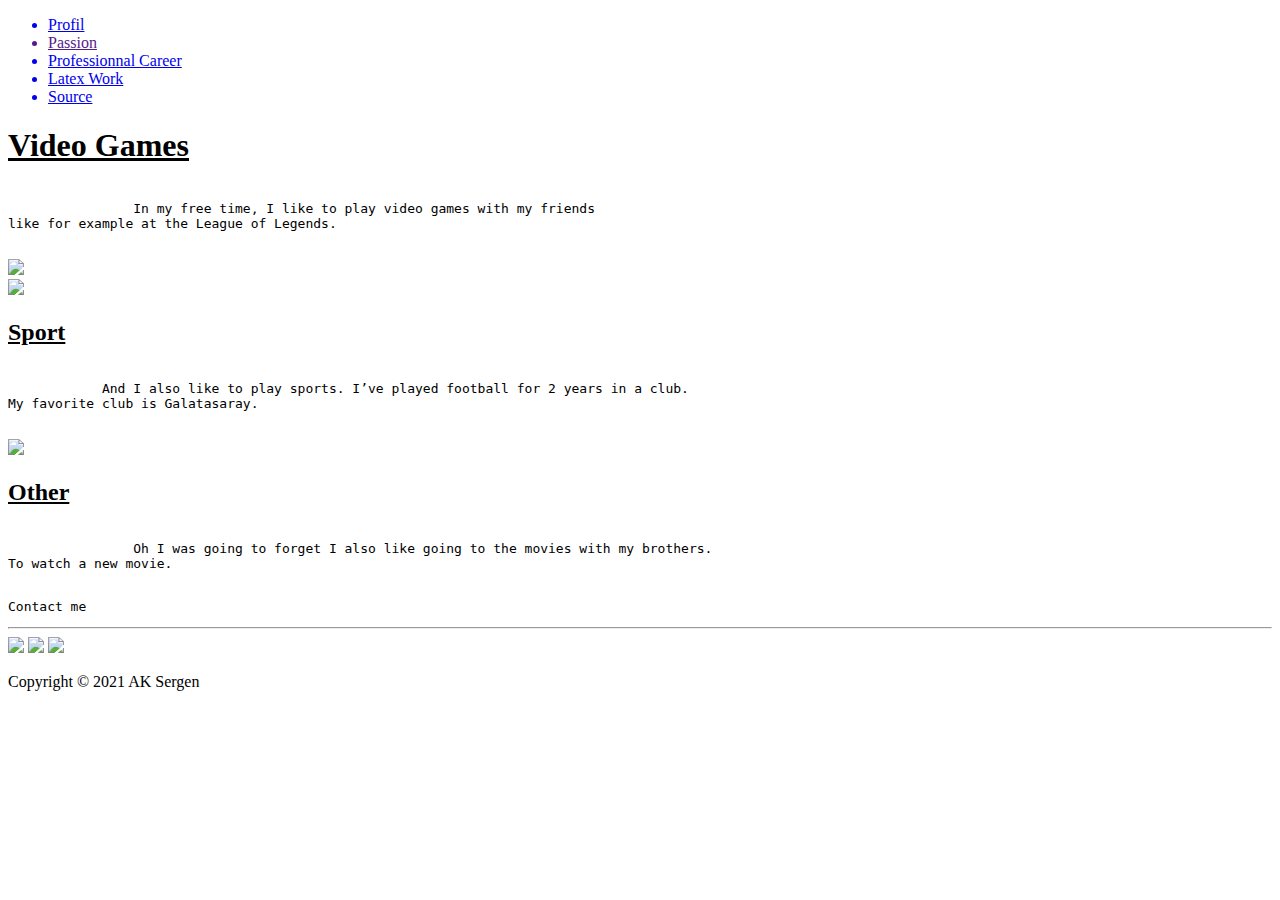
==== page1.html @ 62d92fac "Add files via upload" ====
<!DOCTYPE html>
<html lang="en">

<head>
    <meta charset="utf-8">
    <meta name="viewport" content="width=device-width, initial-scale=1.0">
    <link rel="stylesheet" href="../CSS/CSS.css">
    <title>Passion</title>
</head>

<body>

    <nav role="navigation">
        <ul>
            <a href="index.html">
                <li>Profil</li>
            </a>
            <a href="">
                <li>Passion</li>
            </a>
            <a href="page2.html">
                <li>Professionnal Career</li>
            </a>
            <a href="../Sources_PDF/latex_d_AK_SERGEN.pdf">
                <li>Latex Work</li>
            </a>
            <a href="page3.html">
                <li>Source</li>
            </a>
        </ul>
    </nav>

    <header>

        <div class="ResumeAccueil">
            <h1><u>Video Games</u></h1>

            <pre class="Résumsé1">       
                In my free time, I like to play video games with my friends
like for example at the League of Legends.
            </pre>
        </div>

        <img src="../Images/lol.jpg" class="imgLoL">

    </header>

    <img src="../Images/sport.jpg" class="imggauche">
    <div class="Degree">
        <h2><u>Sport</u></h2>

        <pre class="Résumsé1">       
            And I also like to play sports. I’ve played football for 2 years in a club.
My favorite club is Galatasaray.
        </pre>
    </div>



    <img src="../Images/cine.jfif" class="imgSport">
    <div class="ResumeAccueil">
        <h2><u>Other</u></h2>
        <pre class="Résumsé1">       
                Oh I was going to forget I also like going to the movies with my brothers.
To watch a new movie.
            </pre>
    </div>


    <div id="footer">
        <pre id="ContactFooter">Contact me</pre>

        <hr id="HRContactFooter">
<a id="Contact" href="https://stillincontact.com/membre.php?menu=accueil&identifiant=61ba3736967db&cnx=1"><img src="../Images/logo_SIC.png " id="imgfooterA"></a>
        <a id="Contact" href="mailto:sergen.ak04@mail.com"><img src="../Images/gmail.png" id="imgfooterA"></a>
        <a id="Contact" href="https://www.linkedin.com/in/sergen-ak-70746a228/"><img src="../Images/logo-linkedin.png" id="imgfooterA"></a>

        <p id="footerAccueil">Copyright © 2021 AK Sergen</p>
    </div>

</body>

</html>
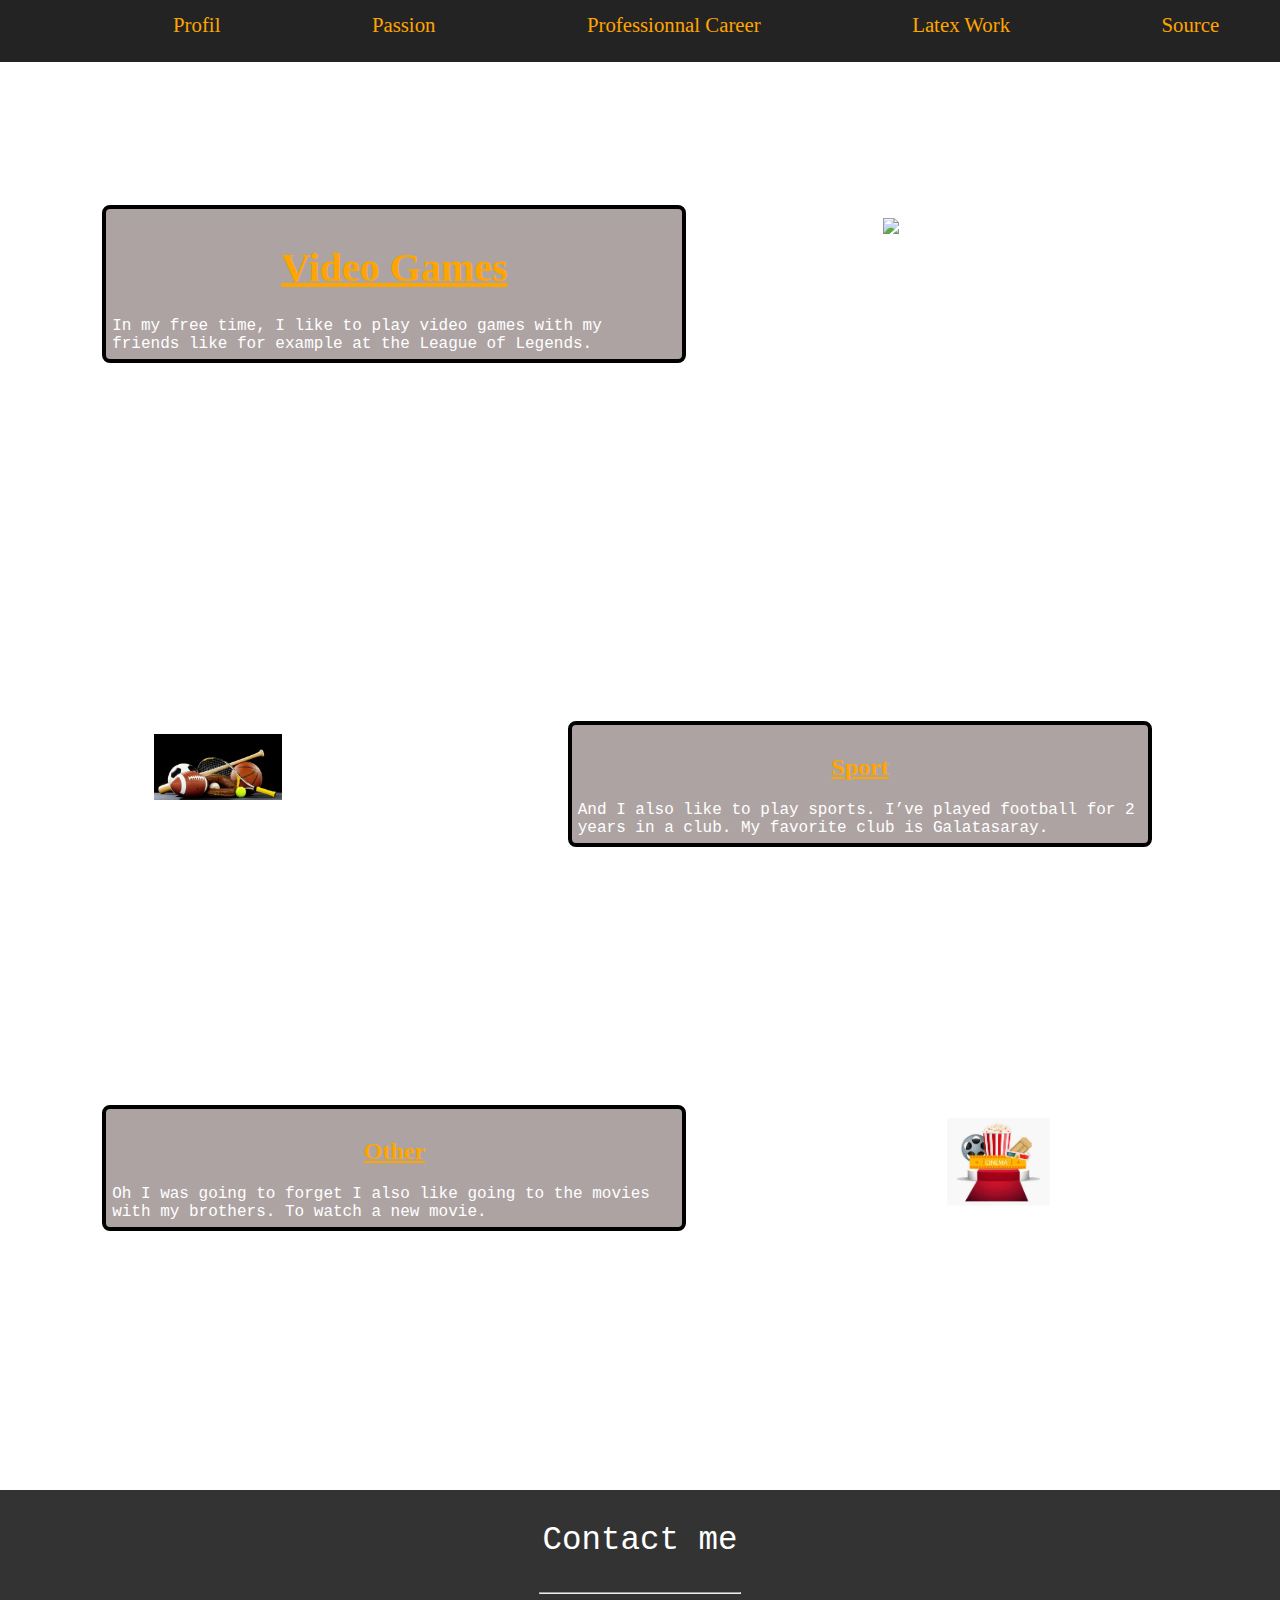
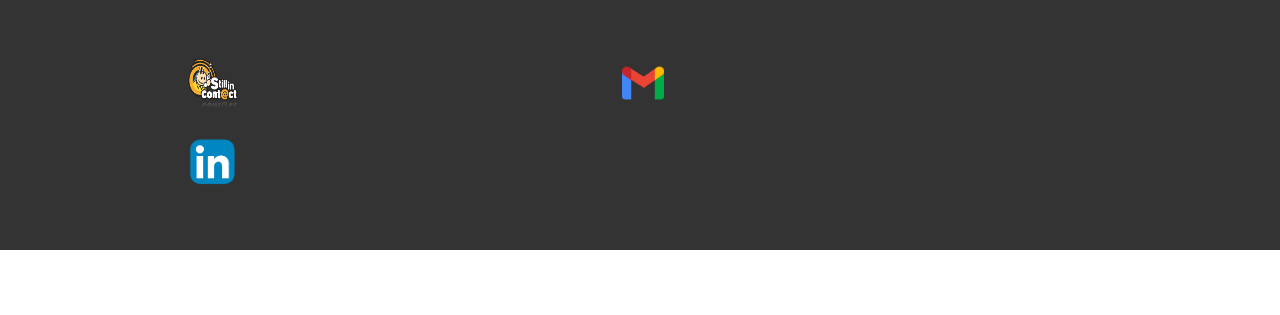
==== commit 964f5c5e: "Update page1.html" ====
--- a/page1.html
+++ b/page1.html
@@ -4,7 +4,7 @@
 <head>
     <meta charset="utf-8">
     <meta name="viewport" content="width=device-width, initial-scale=1.0">
-    <link rel="stylesheet" href="../CSS/CSS.css">
+    <link rel="stylesheet" href="CSS.css">
     <title>Passion</title>
 </head>
 
@@ -21,7 +21,7 @@
             <a href="page2.html">
                 <li>Professionnal Career</li>
             </a>
-            <a href="../Sources_PDF/latex_d_AK_SERGEN.pdf">
+            <a href="latex_d_AK_SERGEN.pdf">
                 <li>Latex Work</li>
             </a>
             <a href="page3.html">
@@ -41,11 +41,11 @@
             </pre>
         </div>
 
-        <img src="../Images/lol.jpg" class="imgLoL">
+        <img src=".lol.jpg" class="imgLoL">
 
     </header>
 
-    <img src="../Images/sport.jpg" class="imggauche">
+    <img src="sport.jpg" class="imggauche">
     <div class="Degree">
         <h2><u>Sport</u></h2>
 
@@ -57,7 +57,7 @@
 
 
 
-    <img src="../Images/cine.jfif" class="imgSport">
+    <img src="cine.jfif" class="imgSport">
     <div class="ResumeAccueil">
         <h2><u>Other</u></h2>
         <pre class="Résumsé1">       
@@ -71,13 +71,13 @@
         <pre id="ContactFooter">Contact me</pre>
 
         <hr id="HRContactFooter">
-<a id="Contact" href="https://stillincontact.com/membre.php?menu=accueil&identifiant=61ba3736967db&cnx=1"><img src="../Images/logo_SIC.png " id="imgfooterA"></a>
-        <a id="Contact" href="mailto:sergen.ak04@mail.com"><img src="../Images/gmail.png" id="imgfooterA"></a>
-        <a id="Contact" href="https://www.linkedin.com/in/sergen-ak-70746a228/"><img src="../Images/logo-linkedin.png" id="imgfooterA"></a>
+<a id="Contact" href="https://stillincontact.com/membre.php?menu=accueil&identifiant=61ba3736967db&cnx=1"><img src="logo_SIC.png " id="imgfooterA"></a>
+        <a id="Contact" href="mailto:sergen.ak04@mail.com"><img src="gmail.png" id="imgfooterA"></a>
+        <a id="Contact" href="https://www.linkedin.com/in/sergen-ak-70746a228/"><img src="logo-linkedin.png" id="imgfooterA"></a>
 
         <p id="footerAccueil">Copyright © 2021 AK Sergen</p>
     </div>
 
 </body>
 
-</html>+</html>
--- a/CSS.css
+++ b/CSS.css
@@ -0,0 +1,322 @@
+@media screen and (min-width: 1100px) {
+    body {
+        width: 100%;
+        height: 100%;
+        margin: 0;
+        padding: 0;
+        overflow-x: hidden;
+        background-image: url('../Images/fond.jpg');
+        background-attachment: fixed;
+        background-size: cover;
+        background-repeat: no-repeat;
+    }
+    nav {
+        width: 100%;
+        height: 10%;
+    }
+    ul {
+        list-style-type: none;
+        background-color: #232323;
+        padding: 2%;
+        margin-top: -1%;
+    }
+    a {
+        text-decoration: none;
+    }
+    li {
+        display: inline;
+        margin-left: 12%;
+        font-size: 1.3em;
+        color: orange;
+    }
+    header {
+        height: 900px;
+        margin-top: -1.1%;
+        padding-top: 1%;
+    }
+    h1 {
+        margin-top: 6%;
+        text-align: center;
+        font-size: 2.5em;
+        color: orange;
+    }
+    #LogoCode {
+        margin-right: 5%;
+    }
+	.imgg{
+		float: right;
+        width: 13%;
+        margin: 13% 15% auto auto;
+	}
+    .imgLoL {
+        float: right;
+        width: 14%;
+        margin: 11% 17% auto auto;
+    }
+    .imgPP {
+        float: right;
+        width: 10%;
+        margin: 11% 17% auto auto;
+    }
+	.imgauche{
+		float: left;
+        width: 10%;
+        margin: -20% auto auto 12%;
+		}
+	.imgoc{float: left;
+        width: 10%;
+        margin: -20% auto auto 10%;
+		}
+    .imgdroite {
+        float: right;
+        width: 8%;
+        margin: 9% 4% auto auto;
+    }
+    .imggauche {
+        float: left;
+        width: 10%;
+        margin: -19% auto auto 12%;
+    }
+    .imgSport {
+        float: right;
+        width: 8%;
+        margin: 11% 18% auto auto;
+    }
+    h2 {
+        margin-top: 5%;
+        text-align: center;
+        color: orange;
+    }
+    .ResumeAccueil {
+        border: 4px solid black;
+        border-radius: 8px;
+        background-color: rgba(148, 134, 134, 0.76);
+        height: min-content;
+        width: 45%;
+        margin: 10% auto auto 8%;
+        float: left;
+    }
+    .Résumsé1 {
+        font-size: 16px;
+        White-space: normal;
+        margin: auto 1% 1% 1%;
+        color: white;
+    }
+    .Degree {
+        border: 4px solid black;
+        border-radius: 8px;
+        background-color: rgba(148, 134, 134, 0.76);
+        height: min-content;
+        width: 45%;
+        margin: -20% 10% auto auto;
+    }
+    .TxtCareer {
+        border: 4px solid black;
+        border-radius: 8px;
+        background-color: rgba(148, 134, 134, 0.76);
+        height: min-content;
+        width: 45%;
+        margin: 10% auto auto 30%;
+    }
+    .ImgCareer {
+        width: 45%;
+        margin: 8% auto auto 30%;
+    }
+    #footer {
+        border-top: 3px solid white;
+        background-color: rgb(51, 51, 51);
+        width: 100%;
+        height: 360px;
+        margin-top: 50%;
+        color: white;
+    }
+    #footer2 {
+        border-top: 3px solid white;
+        background-color: rgb(51, 51, 51);
+        width: 100%;
+        height: 360px;
+        margin-top: 10%;
+        color: white;
+    }
+    #ContactFooter {
+        font-size: 2.5em;
+        text-align: center;
+    }
+    #HRContactFooter {
+        width: 200px;
+        margin-top: 2%;
+        margin-bottom: 5%;
+        background-color: white;
+    }
+    #imgfooterA {
+        width: 50px;
+        height: 50px;
+        margin: auto 14.7% 2% 14.7%;
+        display: inline-block;
+    }
+    #footerAccueil {
+        float: bottom;
+        text-align: center;
+        margin: 4% auto auto auto;
+        padding-bottom: 1%;
+    }
+}
+
+@media screen and (max-width: 1100px) {
+    body {
+        width: 100%;
+        height: 100%;
+        margin: 0;
+        padding: 0;
+        overflow-x: hidden;
+        background-image: url('../Images/fond.jpg');
+        background-attachment: fixed;
+        background-size: cover;
+        background-repeat: no-repeat;
+    }
+    nav {
+        width: 100%;
+        height: 10%;
+    }
+    ul {
+        list-style-type: none;
+        background-color: #232323;
+        padding: 2%;
+        margin-top: -1%;
+    }
+    a {
+        text-decoration: none;
+    }
+    li {
+        display: inline;
+        margin-left: 4%;
+        font-size: 14px;
+        color: orange;
+    }
+    header {
+        height: 900px;
+        margin-top: -1.1%;
+        padding-top: 1%;
+    }
+    h1 {
+        margin-top: 6%;
+        text-align: center;
+        font-size: 2.5em;
+        color: orange;
+    }
+    #LogoCode {
+        margin: -40% 5% auto auto;
+        float: right;
+    }
+    .imgLoL {
+        float: right;
+        width: 35%;
+        margin: 30% 10% auto auto;
+    }
+    .imgPP {
+        float: right;
+        width: 30%;
+        margin: 28% 10% auto auto;
+    }
+    .imgdroite {
+        float: right;
+        width: 8%;
+        margin: 9% 4% auto auto;
+    }
+	.imgg{float: right;
+        width: 20%;
+        margin: 25% 15% auto auto;
+		}
+    .imggauche {
+        float: left;
+        width: 30%;
+        margin: -60% auto auto 10%;
+    }
+	.imgoc{float: left;
+        width: 20%;
+        margin: -70% auto auto 10%;
+		}	
+    .imgSport {
+        float: right;
+        width: 30%;
+        margin: 17% 10% auto auto;
+    }
+    h2 {
+        margin-top: 5%;
+        text-align: center;
+        color: orange;
+    }
+    .ResumeAccueil {
+        border: 4px solid black;
+        border-radius: 8px;
+        background-color: rgba(148, 134, 134, 0.76);
+        height: min-content;
+        width: 40%;
+        margin: 10% auto auto 8%;
+        float: left;
+    }
+    .Résumsé1 {
+        font-size: 16px;
+        White-space: normal;
+        margin: auto 1% 1% 1%;
+        color: white;
+    }
+    .Degree {
+        border: 4px solid black;
+        border-radius: 8px;
+        background-color: rgba(148, 134, 134, 0.76);
+        height: min-content;
+        width: 40%;
+        margin: -80% 10% auto auto;
+    }
+    .TxtCareer {
+        border: 4px solid black;
+        border-radius: 8px;
+        background-color: rgba(148, 134, 134, 0.76);
+        height: min-content;
+        width: 75%;
+        margin: 10% auto auto 10%;
+    }
+    .ImgCareer {
+        width: 75%;
+        margin: 11% auto auto 12%;
+    }
+    #footer2 {
+        border-top: 3px solid white;
+        background-color: rgb(51, 51, 51);
+        width: 100%;
+        height: 210px;
+        margin-top: -50%;
+        color: white;
+    }
+    #footer {
+        border-top: 3px solid white;
+        background-color: rgb(51, 51, 51);
+        width: 100%;
+        height: 200px;
+        margin-top: 100%;
+        color: white;
+    }
+    #ContactFooter {
+        font-size: 2em;
+        text-align: center;
+    }
+    #HRContactFooter {
+        width: 200px;
+        margin-top: 2%;
+        margin-bottom: 5%;
+        background-color: white;
+    }
+    #imgfooterA {
+        width: 30px;
+        height: 30px;
+        margin: 2% 10% 2% 14.7%;
+        display: inline-block;
+    }
+    #footerAccueil {
+        float: bottom;
+        text-align: center;
+        margin: 4% auto auto auto;
+        padding-bottom: 1%;
+    }
+}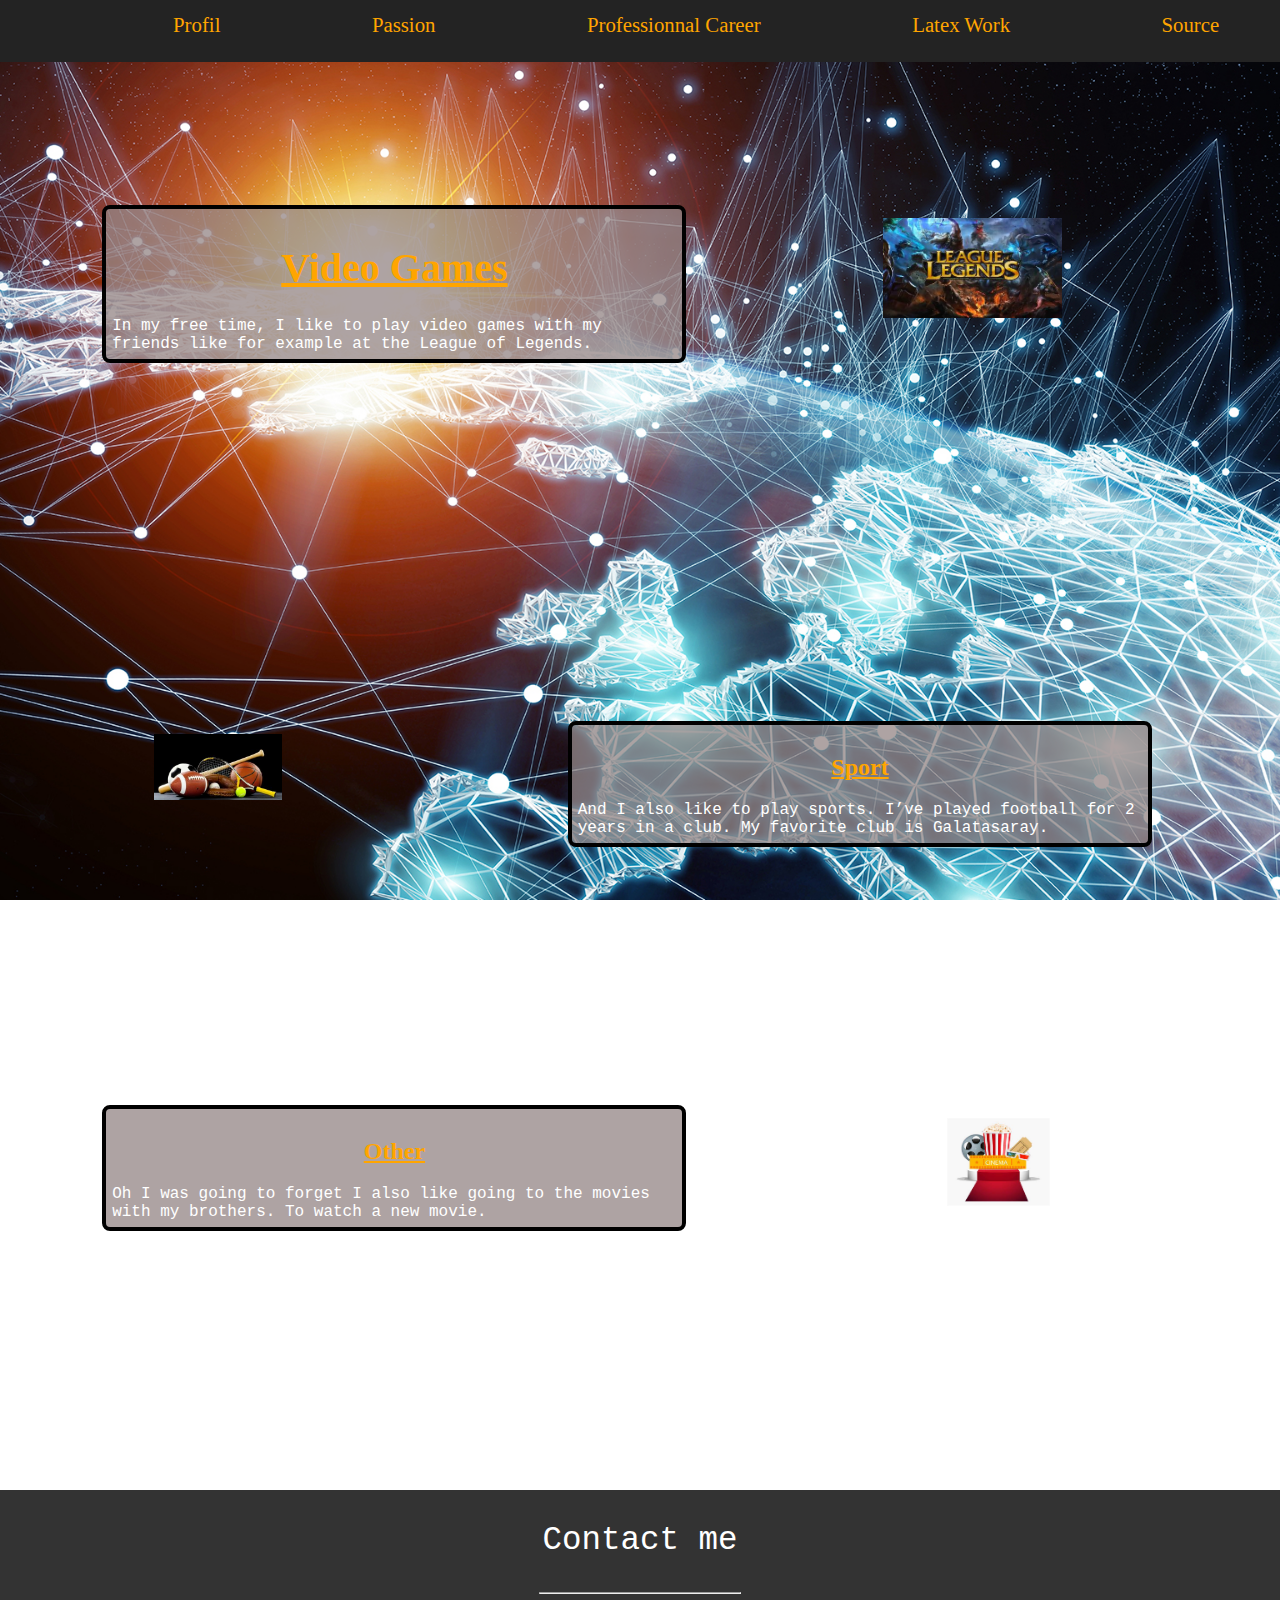
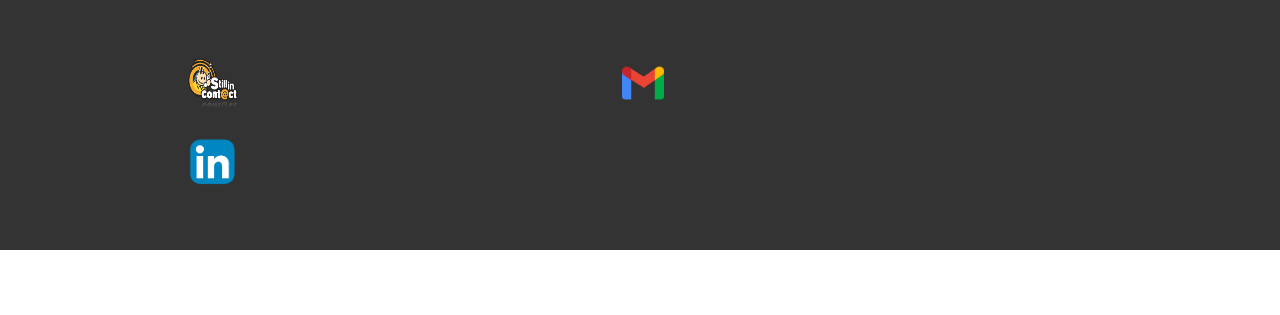
==== commit f91c8496: "Update page1.html" ====
--- a/page1.html
+++ b/page1.html
@@ -41,7 +41,7 @@
             </pre>
         </div>
 
-        <img src=".lol.jpg" class="imgLoL">
+        <img src="lol.jpg" class="imgLoL">
 
     </header>
 
--- a/CSS.css
+++ b/CSS.css
@@ -5,7 +5,7 @@
         margin: 0;
         padding: 0;
         overflow-x: hidden;
-        background-image: url('../Images/fond.jpg');
+        background-image: url('fond.jpg');
         background-attachment: fixed;
         background-size: cover;
         background-repeat: no-repeat;
@@ -169,7 +169,7 @@
         margin: 0;
         padding: 0;
         overflow-x: hidden;
-        background-image: url('../Images/fond.jpg');
+        background-image: url('fond.jpg');
         background-attachment: fixed;
         background-size: cover;
         background-repeat: no-repeat;
@@ -319,4 +319,4 @@
         margin: 4% auto auto auto;
         padding-bottom: 1%;
     }
-}+}
